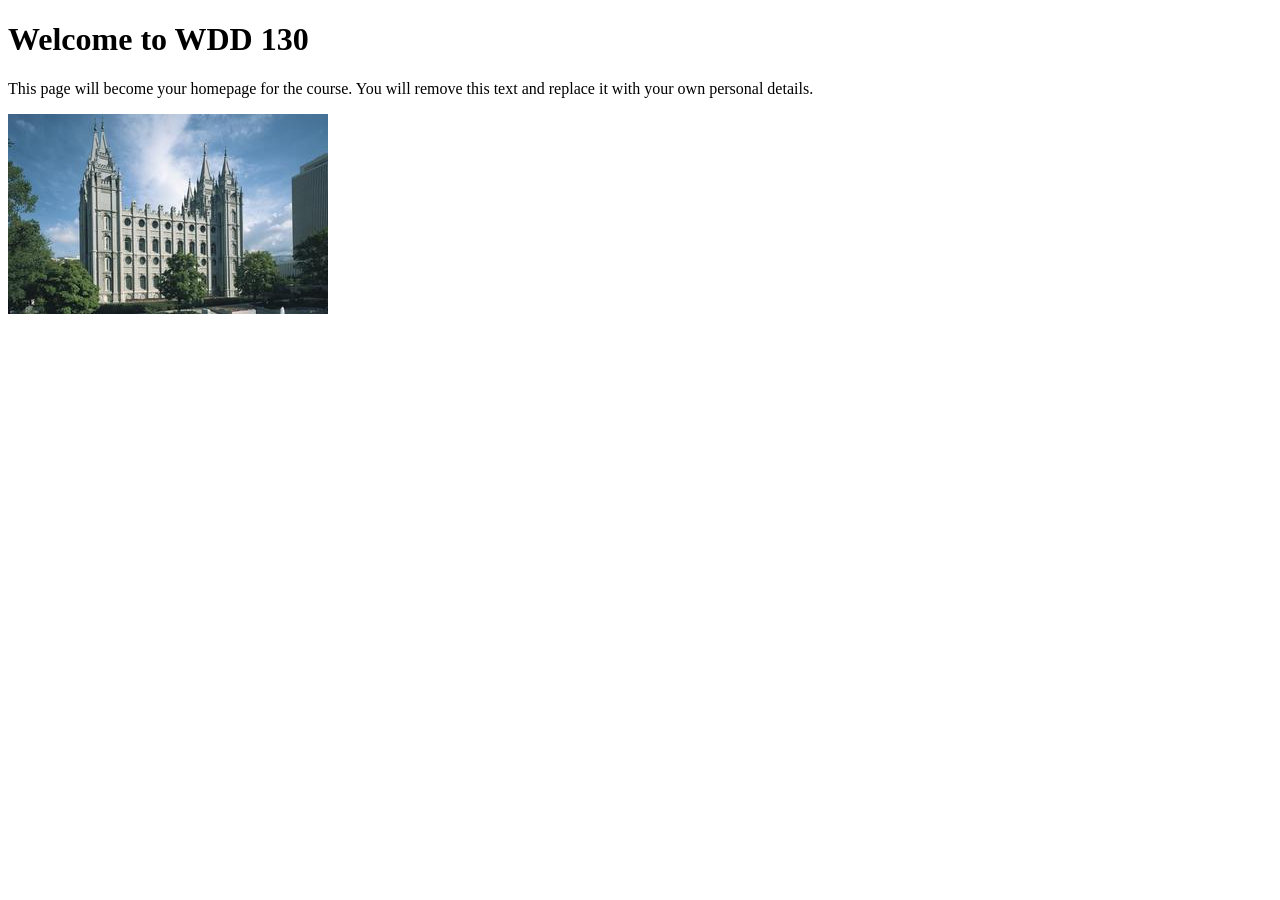
==== index.html @ 7c2ff4ba "Initial commit" ====
<!DOCTYPE html>
<html lang="en">

<head>
    <meta charset="UTF-8">
    <meta name="viewport" content="width=device-width, initial-scale=1.0">
    <title>WDD 130 | Personal Homepage</title>
</head>

<body>
    <h1>Welcome to WDD 130</h1>
    <p>This page will become your homepage for the course. You will remove this text and replace it with your own personal details.</p>

    <img src="images/salt-lake-temple.jpg" alt="The Salt Lake Temple.">
</body>

</html>
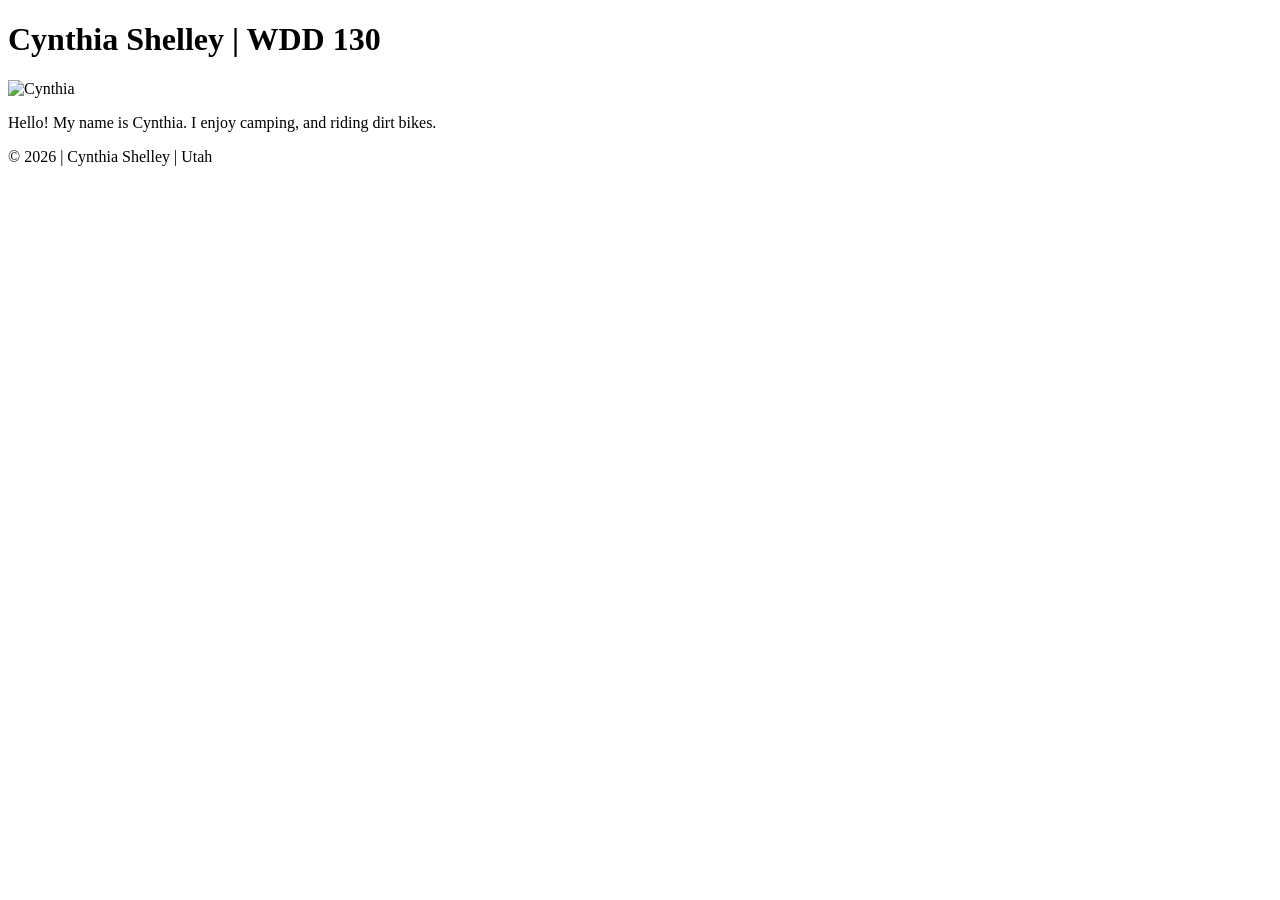
==== commit 8d30690e: "updated footer" ====
--- a/index.html
+++ b/index.html
@@ -4,14 +4,31 @@
 <head>
     <meta charset="UTF-8">
     <meta name="viewport" content="width=device-width, initial-scale=1.0">
-    <title>WDD 130 | Personal Homepage</title>
+    <title>Cynthia Shelley | WDD 130 </title>
 </head>
 
 <body>
-    <h1>Welcome to WDD 130</h1>
-    <p>This page will become your homepage for the course. You will remove this text and replace it with your own personal details.</p>
+    <header>
+        <nav>
 
-    <img src="images/salt-lake-temple.jpg" alt="The Salt Lake Temple.">
+
+        </nav>
+
+    </header>
+
+    <main>
+        <h1>Cynthia Shelley | WDD 130 </h1>
+        <img src="images/profile.jpg" alt="Cynthia" width="200">
+        <p>Hello! My name is Cynthia. I enjoy camping, and riding dirt bikes.</p>
+
+
+    </main>
+
+    <footer>
+        <p>&copy; 2026 | Cynthia Shelley | Utah </p>
+    </footer>
+
+
 </body>
 
 </html>
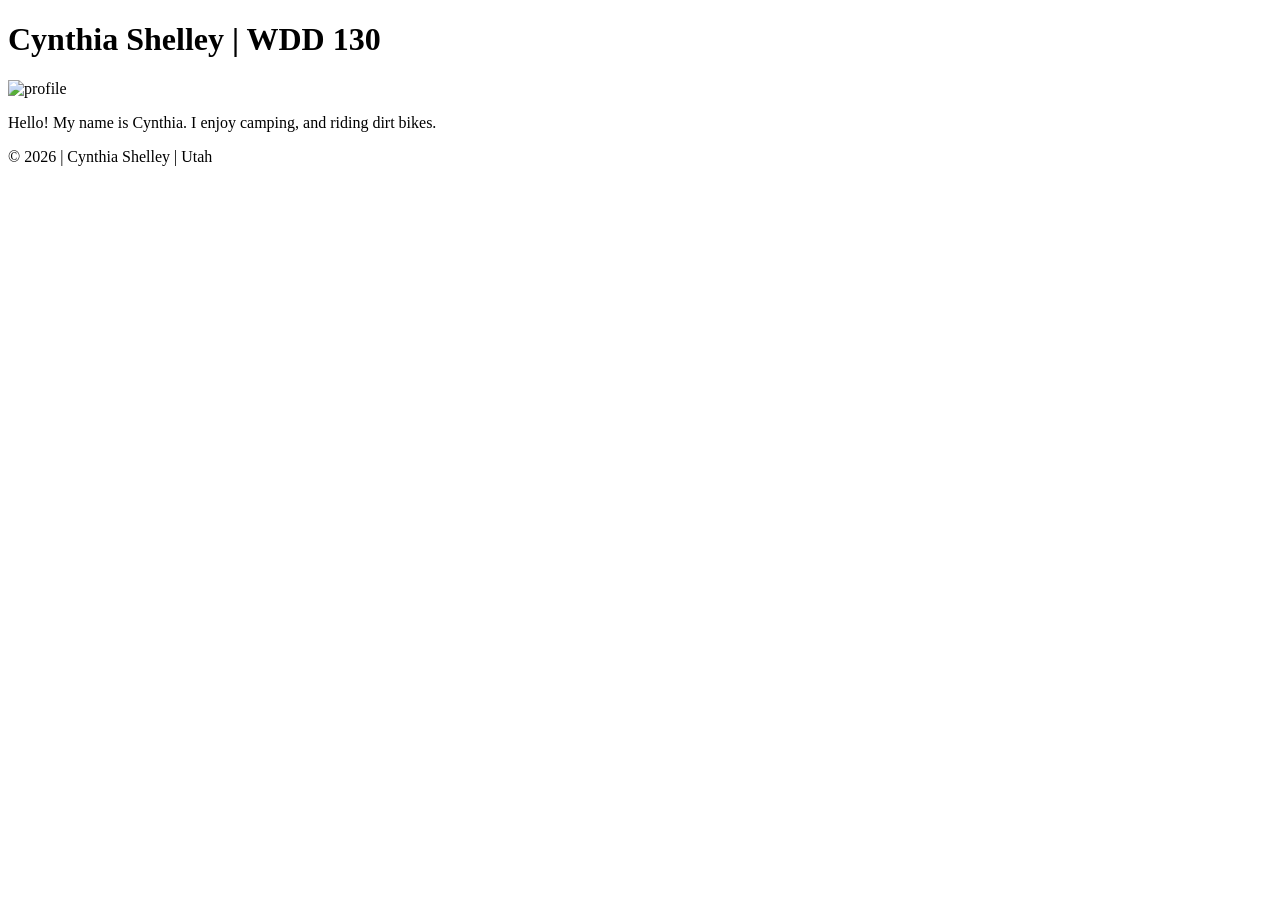
==== commit bd5946a2: "New picture" ====
--- a/index.html
+++ b/index.html
@@ -18,7 +18,7 @@
 
     <main>
         <h1>Cynthia Shelley | WDD 130 </h1>
-        <img src="images/profile.jpg" alt="Cynthia" width="200">
+        <img src="images/profile.jpg" alt="profile" width="200">
         <p>Hello! My name is Cynthia. I enjoy camping, and riding dirt bikes.</p>
 
 
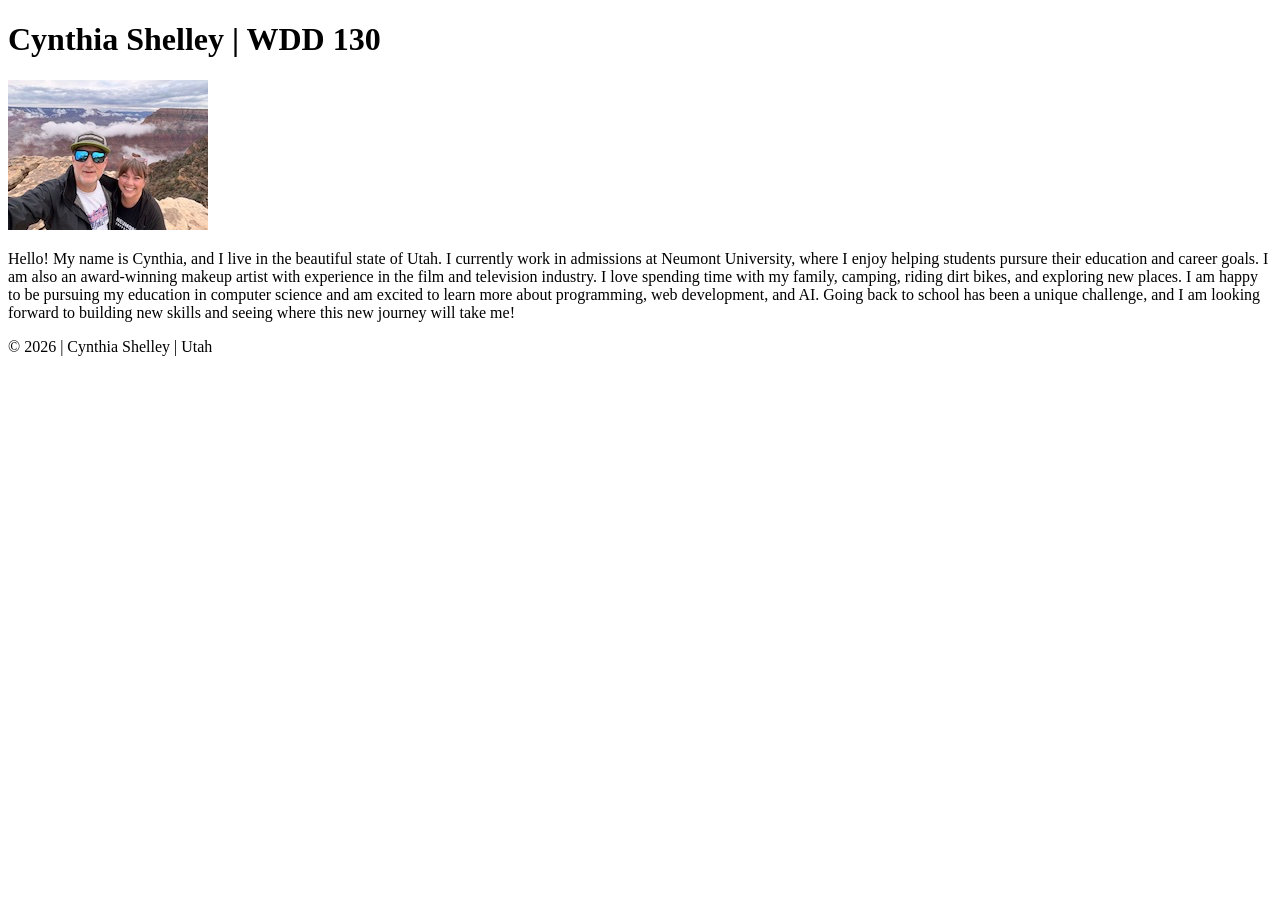
==== commit 32c34aff: "updated all about me" ====
--- a/index.html
+++ b/index.html
@@ -19,7 +19,9 @@
     <main>
         <h1>Cynthia Shelley | WDD 130 </h1>
         <img src="images/profile.jpg" alt="profile" width="200">
-        <p>Hello! My name is Cynthia. I enjoy camping, and riding dirt bikes.</p>
+        <p>Hello! My name is Cynthia, and I live in the beautiful state of Utah. I currently work in admissions at Neumont University, where I enjoy helping students pursure their education and career goals. I am also an award-winning makeup artist with experience in the film and television industry.
+            I love spending time with my family, camping, riding dirt bikes, and exploring new places. I am happy to be pursuing my education in computer science and am excited to learn more about programming, web development, and AI. Going back to school has been a unique challenge, and I am looking forward to building new skills and seeing where this new journey will take me!
+        </p>
 
 
     </main>
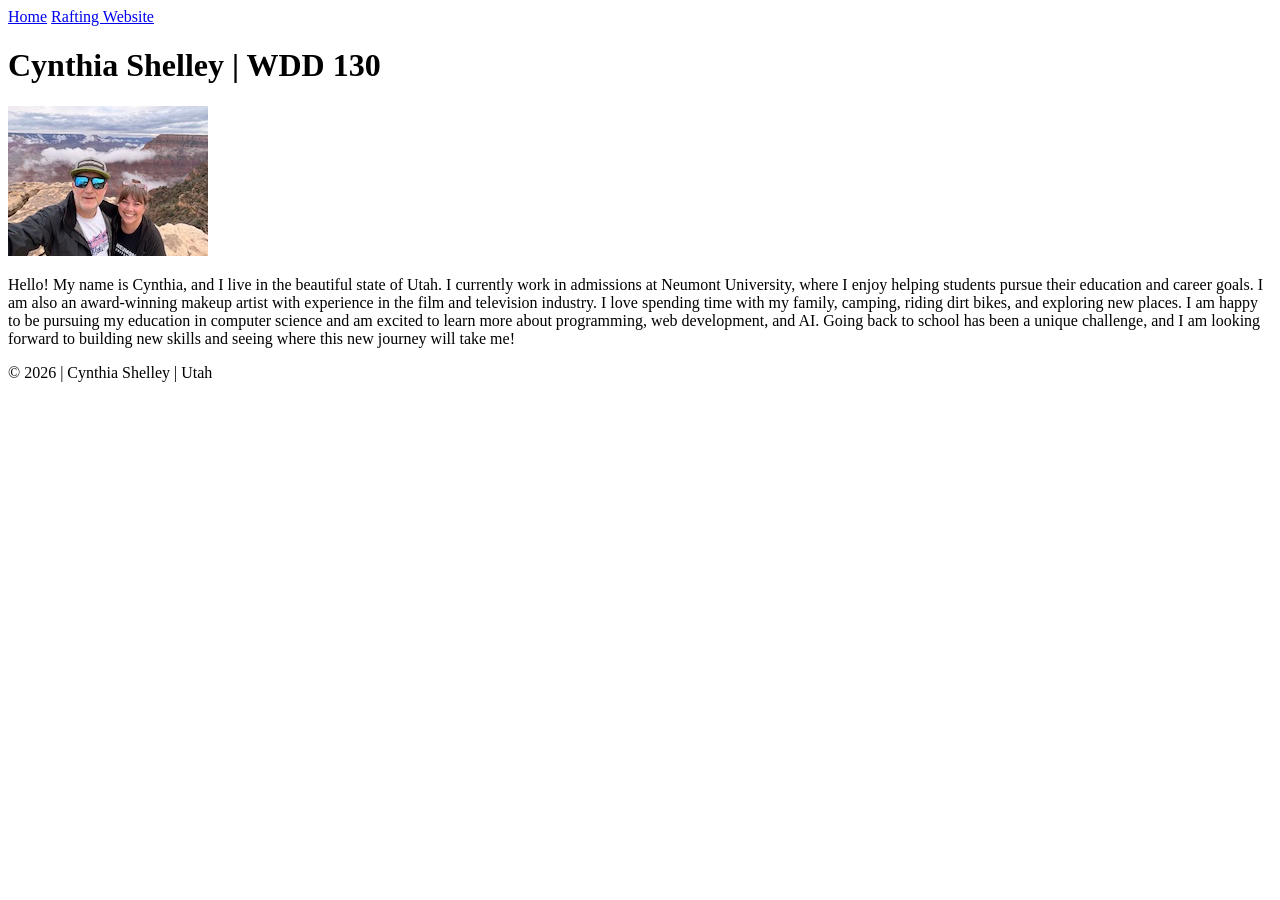
==== commit 6bb485f1: "updated nav" ====
--- a/index.html
+++ b/index.html
@@ -10,8 +10,8 @@
 <body>
     <header>
         <nav>
-
-
+            <a href="#">Home</a>
+            <a href="wwr/">Rafting Website</a>
         </nav>
 
     </header>
@@ -19,7 +19,7 @@
     <main>
         <h1>Cynthia Shelley | WDD 130 </h1>
         <img src="images/profile.jpg" alt="profile" width="200">
-        <p>Hello! My name is Cynthia, and I live in the beautiful state of Utah. I currently work in admissions at Neumont University, where I enjoy helping students pursure their education and career goals. I am also an award-winning makeup artist with experience in the film and television industry.
+        <p>Hello! My name is Cynthia, and I live in the beautiful state of Utah. I currently work in admissions at Neumont University, where I enjoy helping students pursue their education and career goals. I am also an award-winning makeup artist with experience in the film and television industry.
             I love spending time with my family, camping, riding dirt bikes, and exploring new places. I am happy to be pursuing my education in computer science and am excited to learn more about programming, web development, and AI. Going back to school has been a unique challenge, and I am looking forward to building new skills and seeing where this new journey will take me!
         </p>
 
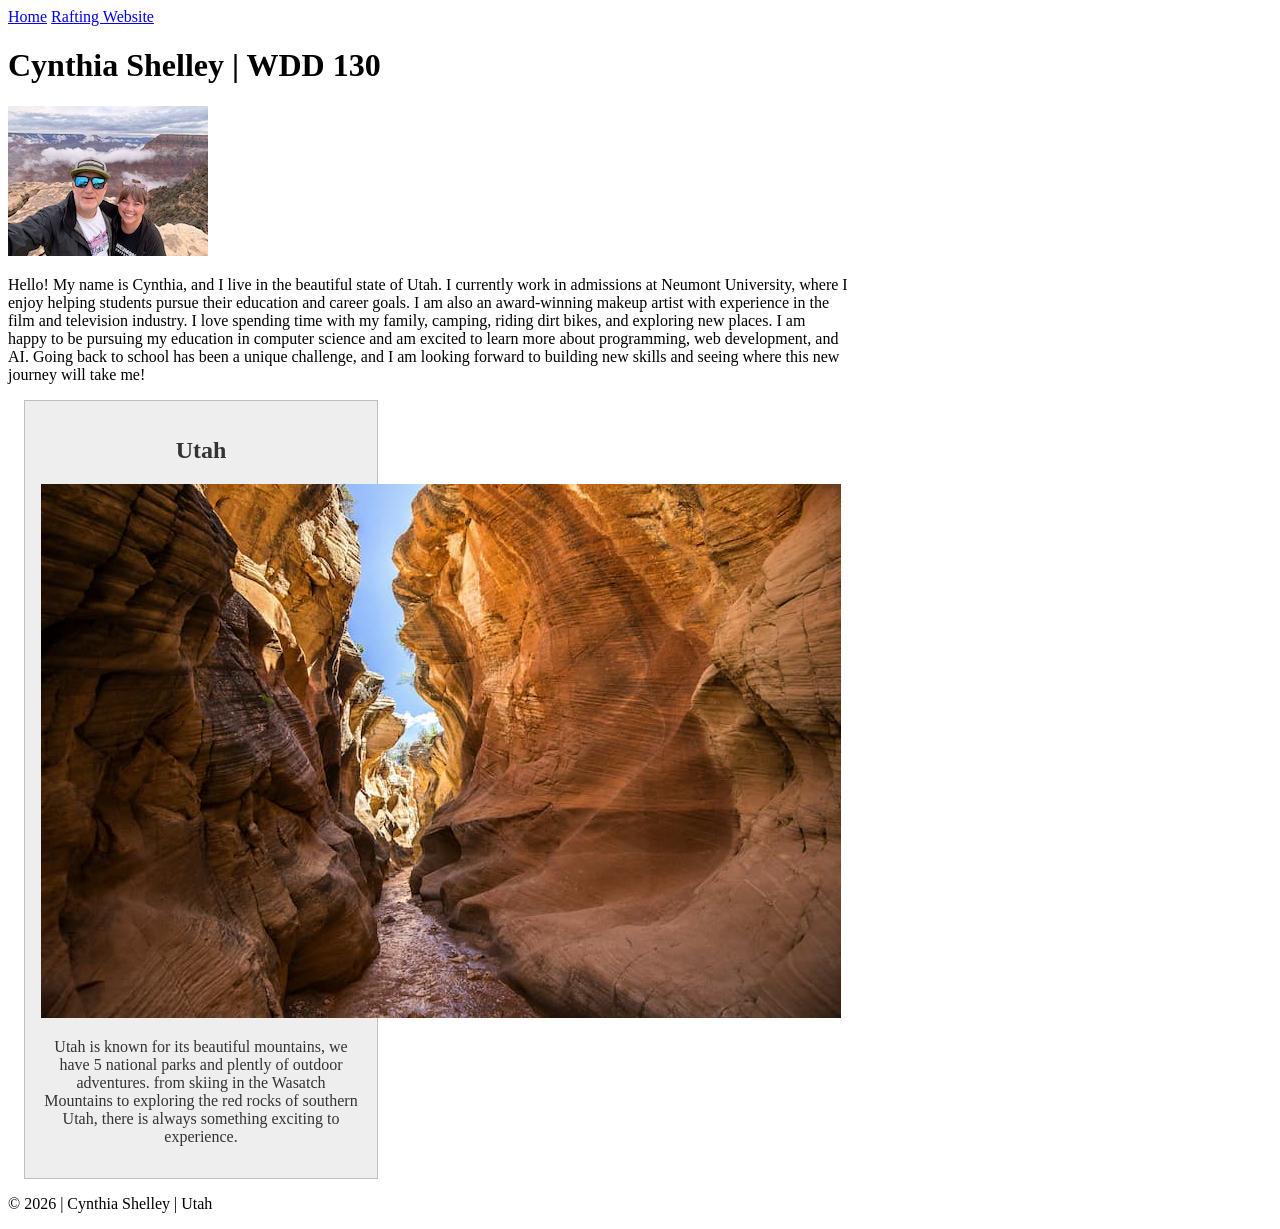
==== commit 1c2a9eef: "update background" ====
--- a/index.html
+++ b/index.html
@@ -5,6 +5,9 @@
     <meta charset="UTF-8">
     <meta name="viewport" content="width=device-width, initial-scale=1.0">
     <title>Cynthia Shelley | WDD 130 </title>
+    <meta name="description" content="Cynthia Shelley's WDD 130 Home page featuring web development coursework and information about Utah. ">
+    <meta name="author" content="Cynthia Shelley">
+    <link rel="stylesheet" href="styles/styles.css">
 </head>
 
 <body>
@@ -26,6 +29,17 @@
 
     </main>
 
+
+    <aside>
+        <h2>Utah</h2>
+        <img src="images/utah.jpg" alt="Scenic Landscape of Utah">
+        <p> Utah is known for its beautiful mountains, we have 5 national parks and plently of outdoor adventures.
+            from skiing in the Wasatch Mountains to exploring the red rocks of southern Utah, there is always something exciting to experience.
+        </p>
+
+    </aside>
+
+
     <footer>
         <p>&copy; 2026 | Cynthia Shelley | Utah </p>
     </footer>
--- a/styles/styles.css
+++ b/styles/styles.css
@@ -0,0 +1,14 @@
+main {
+    max-width: 840px;
+}
+
+aside {
+    width: 20rem;
+    height: auto;
+    margin: 1rem;
+    border: 1px solid rgb(0 0 0 / 0.2);
+    padding: 1rem;
+    background-color: #eee;
+    color: #333;
+    text-align: center;
+}
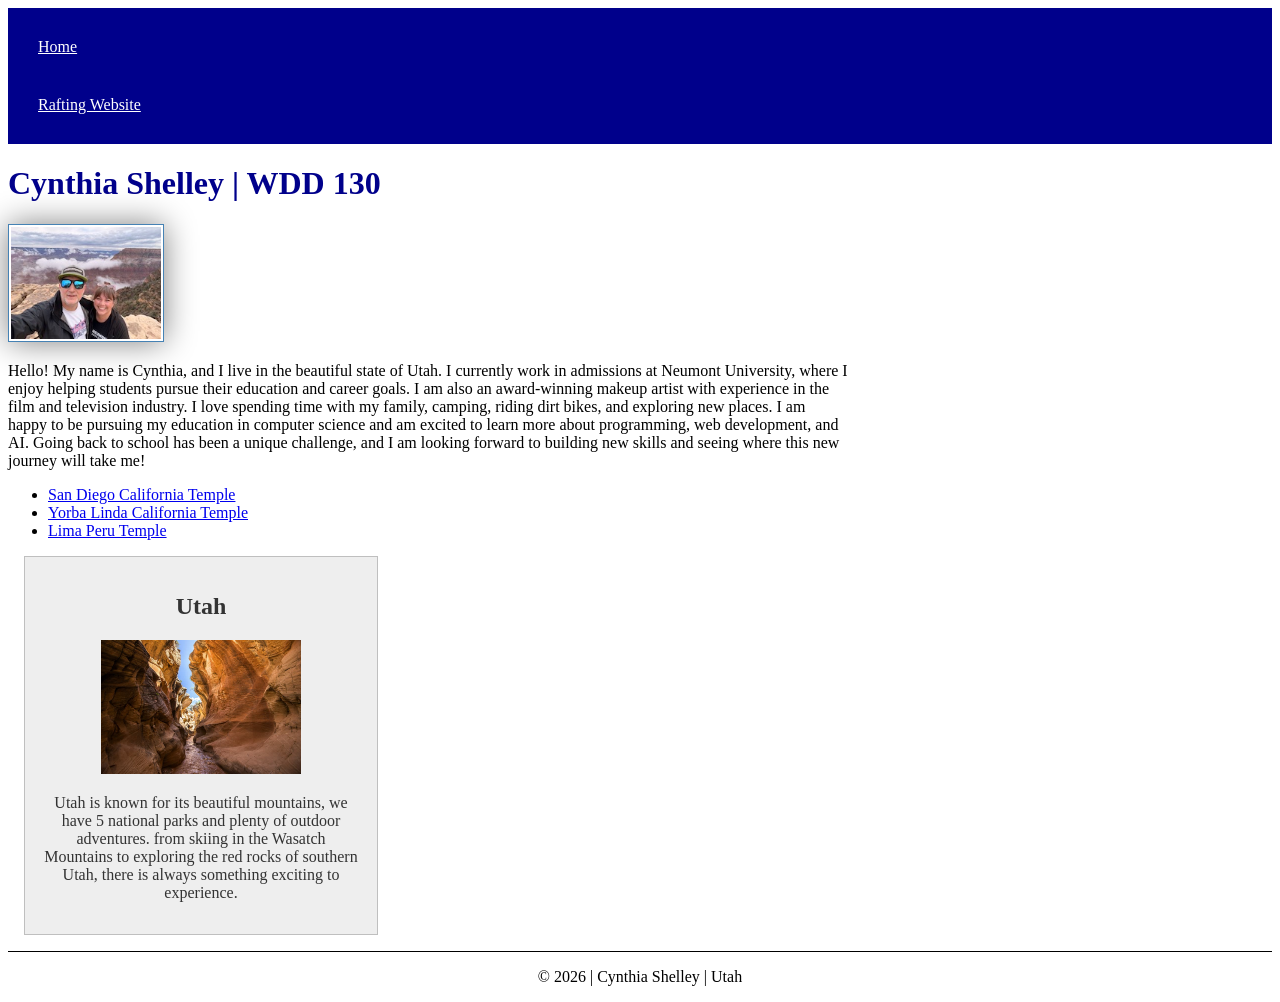
==== commit 8a265f7d: "added temple links" ====
--- a/index.html
+++ b/index.html
@@ -27,13 +27,25 @@
         </p>
 
 
+        <ul class="box">
+            <li>
+                <a href="https://www.churchofjesuschrist.org/temples/details/san-diego-california-temple?lang=eng" target="_blank" rel="noopener">San Diego California Temple</a>
+            </li>
+            <li>
+                <a href="https://www.churchofjesuschrist.org/temples/details/yorba-linda-california-temple?lang=eng" target="_blank" rel="noopener">Yorba Linda California Temple</a>
+            </li>
+
+            <li>
+                <a href="https://www.churchofjesuschrist.org/temples/details/lima-peru-temple?lang=eng" target="_blank" rel="noopener">Lima Peru Temple</a>
+            </li>
+
+        </ul>
     </main>
 
-
-    <aside>
+    <aside class="box">
         <h2>Utah</h2>
         <img src="images/utah.jpg" alt="Scenic Landscape of Utah">
-        <p> Utah is known for its beautiful mountains, we have 5 national parks and plently of outdoor adventures.
+        <p> Utah is known for its beautiful mountains, we have 5 national parks and plenty of outdoor adventures.
             from skiing in the Wasatch Mountains to exploring the red rocks of southern Utah, there is always something exciting to experience.
         </p>
 
--- a/styles/styles.css
+++ b/styles/styles.css
@@ -1,10 +1,24 @@
+nav {
+    background-color: darkblue;
+    padding: 10px;
+}
+
+nav a {
+    color: white;
+    padding: 20px;
+    display: block;
+}
+
+h1 {
+    color: darkblue;
+}
+
 main {
     max-width: 840px;
 }
 
 aside {
     width: 20rem;
-    height: auto;
     margin: 1rem;
     border: 1px solid rgb(0 0 0 / 0.2);
     padding: 1rem;
@@ -12,3 +26,28 @@
     color: #333;
     text-align: center;
 }
+
+aside img {
+    width: 200px;
+    height: auto;
+}
+
+main img {
+    width: 150px;
+    height: auto;
+    border: 1px solid steelblue;
+    padding: 2px;
+    box-shadow: 0 0 30px gray;
+}
+
+p {
+    padding: 0;
+
+}
+
+footer {
+    margin-top: 15px;
+    border-top: 1px solid #000;
+    text-align: center;
+
+}
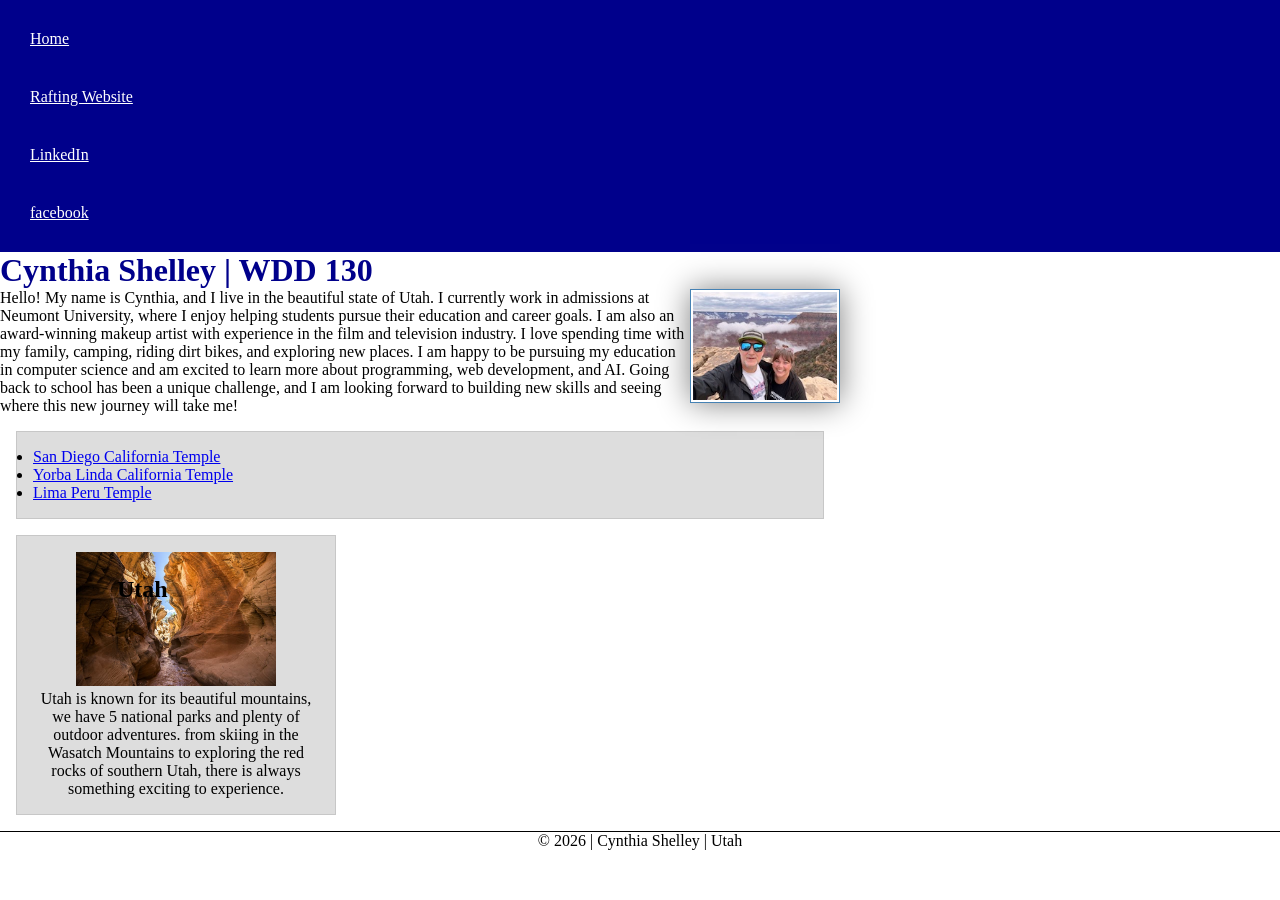
==== commit 79f9f8b8: "added links" ====
--- a/index.html
+++ b/index.html
@@ -15,6 +15,8 @@
         <nav>
             <a href="#">Home</a>
             <a href="wwr/">Rafting Website</a>
+            <a href="https;//www.linkedin.com/" target="_blank" rel="noopener">LinkedIn</a>
+            <a href="https://www.facebook.com/" target="_blank" rel="noopener">facebook</a>
         </nav>
 
     </header>
--- a/styles/styles.css
+++ b/styles/styles.css
@@ -1,3 +1,9 @@
+* {
+    margin: 0;
+    padding: 0;
+    box-sizing: border-box;
+}
+
 nav {
     background-color: darkblue;
     padding: 10px;
@@ -19,12 +25,14 @@
 
 aside {
     width: 20rem;
-    margin: 1rem;
-    border: 1px solid rgb(0 0 0 / 0.2);
-    padding: 1rem;
-    background-color: #eee;
-    color: #333;
     text-align: center;
+    position: relative;
+}
+
+aside h2 {
+    position: absolute;
+    top: 40px;
+    left: 100px;
 }
 
 aside img {
@@ -38,6 +46,7 @@
     border: 1px solid steelblue;
     padding: 2px;
     box-shadow: 0 0 30px gray;
+    float: right;
 }
 
 p {
@@ -51,3 +60,13 @@
     text-align: center;
 
 }
+
+/* Class Selectors */
+
+.box {
+    margin: 1rem;
+    border: 1px solid rgb(0 0 0 / 10%);
+    padding: 1rem;
+    background-color: #ddd;
+    color: #000;
+}
